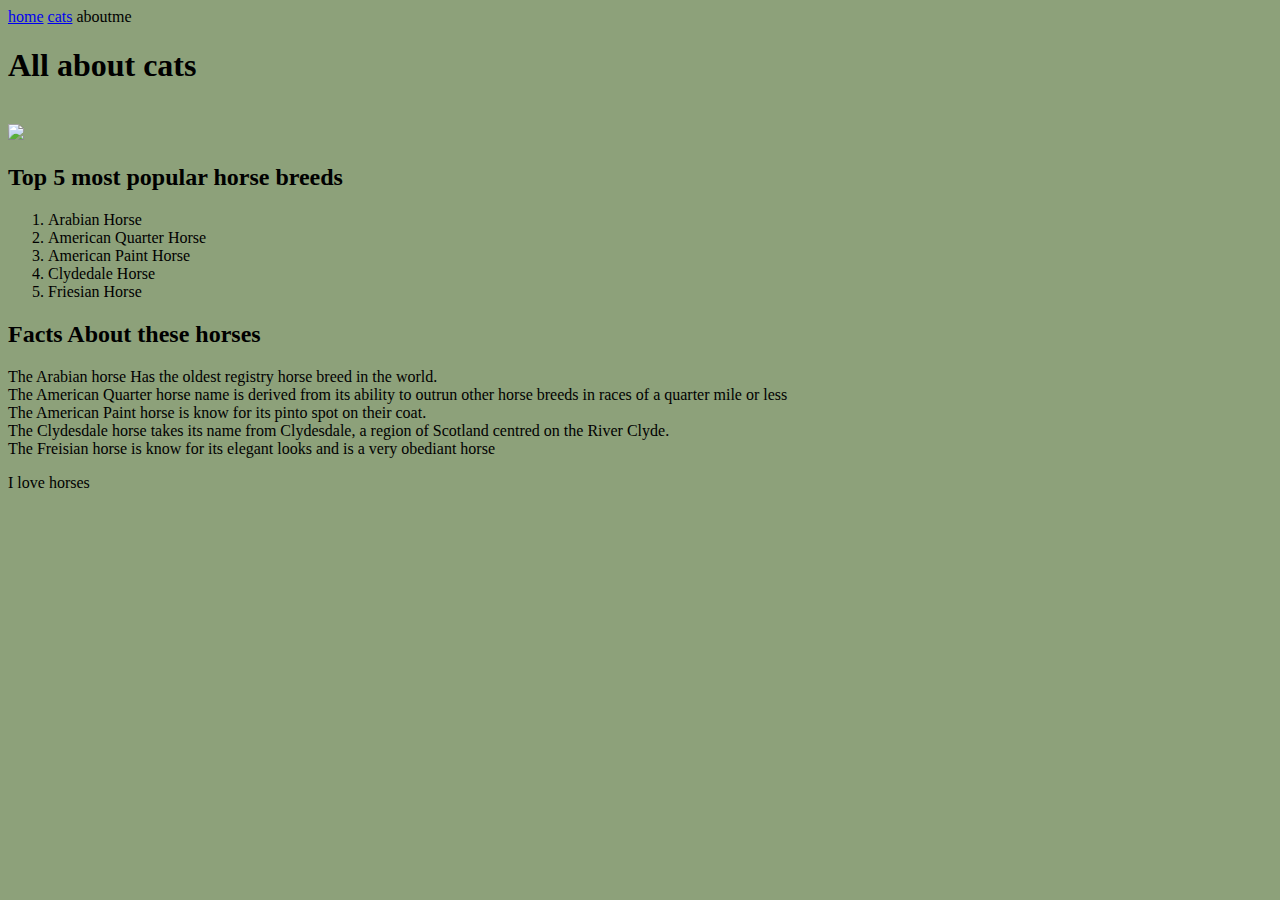
==== page2.html @ b6c30f82 "v4" ====
<!DOCTYPE html>
<html lang="en">
<head>
    <meta charset="UTF-8">
    <link rel="stylesheet" href="style.css">
    <meta name="viewport" content="width=device-width, initial-scale=1.0">
    <title>Cats</title>
</head>
<body>
    <a href="index.html">home</a>
 <a href="page2.html">cats</a>
 <a hred="aboutme.html">aboutme</a>
 
 <h1>All about cats</h1>
 <br>
 <img src="https://t4.ftcdn.net/jpg/05/67/43/85/360_F_567438551_et6HUbo3zVRrwDndVndstIBh7R7q8NKU.jpg">   
 <h2>Top 5 most popular horse breeds</h2>
 <ol>
    <li>Arabian Horse</li>
    <li>American Quarter Horse</li>
<li>American Paint Horse </li>
<li>Clydedale Horse</li>
<li>Friesian Horse</li>
</ol>
<h2>Facts About these horses</h2>
<li>The Arabian horse Has the oldest registry horse breed in the world.</li>
<li>The American Quarter horse  name is derived from its ability to outrun other horse breeds in races of a quarter mile or less </li>
<li>The American Paint horse is know for its pinto spot on their coat.</li>
<li>The Clydesdale horse takes its name from Clydesdale, a region of Scotland centred on the River Clyde.</li>
<li>The Freisian horse is know for its elegant looks and is a very obediant horse</li>
<p>I love horses</p>
<br> 
</body>
</html>
---- style.css ----
body {
    background-color: #8da17a;
}
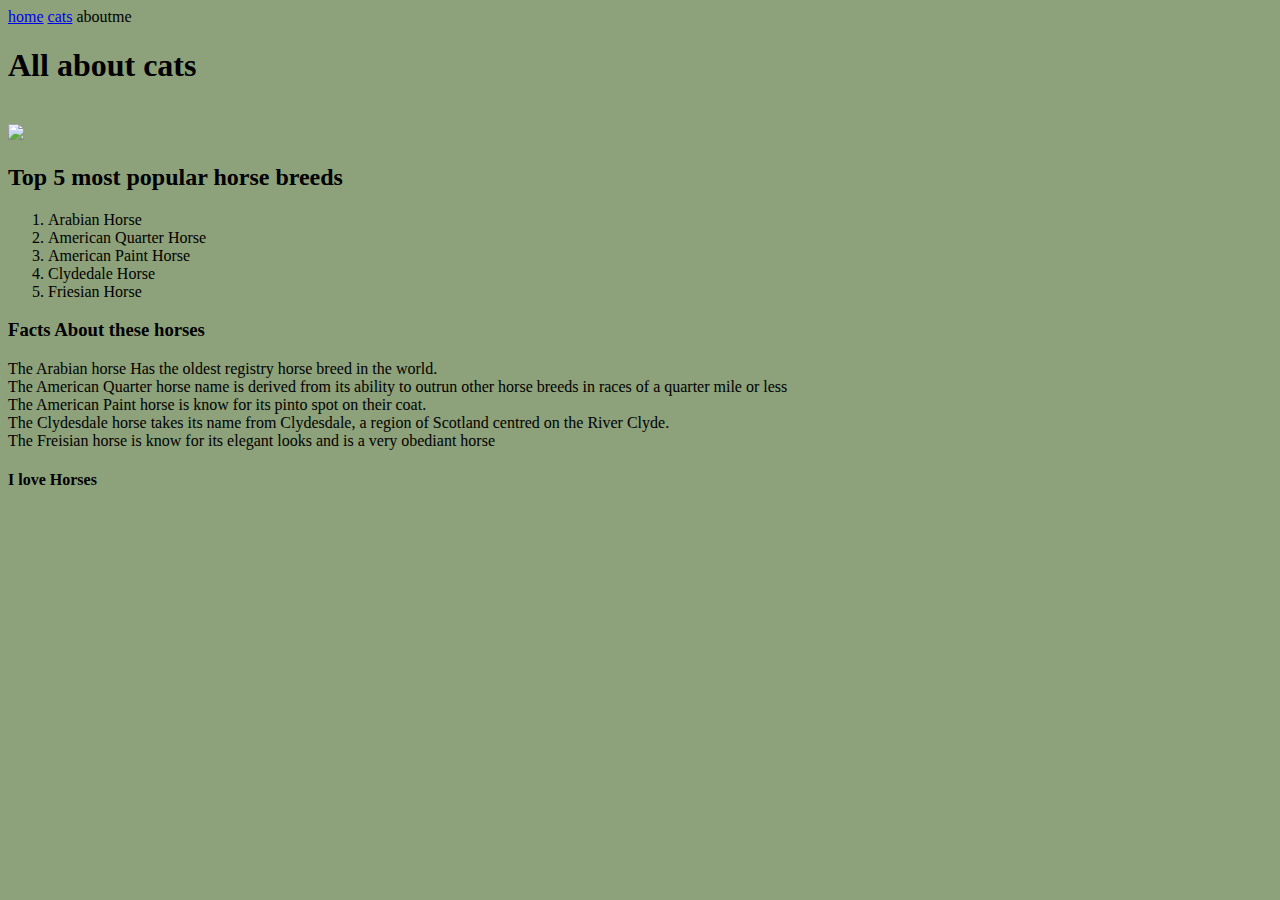
==== commit d8426f25: "v5" ====
--- a/page2.html
+++ b/page2.html
@@ -22,13 +22,14 @@
 <li>Clydedale Horse</li>
 <li>Friesian Horse</li>
 </ol>
-<h2>Facts About these horses</h2>
+<h3>Facts About these horses</h3>
 <li>The Arabian horse Has the oldest registry horse breed in the world.</li>
 <li>The American Quarter horse  name is derived from its ability to outrun other horse breeds in races of a quarter mile or less </li>
 <li>The American Paint horse is know for its pinto spot on their coat.</li>
 <li>The Clydesdale horse takes its name from Clydesdale, a region of Scotland centred on the River Clyde.</li>
 <li>The Freisian horse is know for its elegant looks and is a very obediant horse</li>
-<p>I love horses</p>
+<h4>I love Horses</h4>
 <br> 
+
 </body>
 </html>